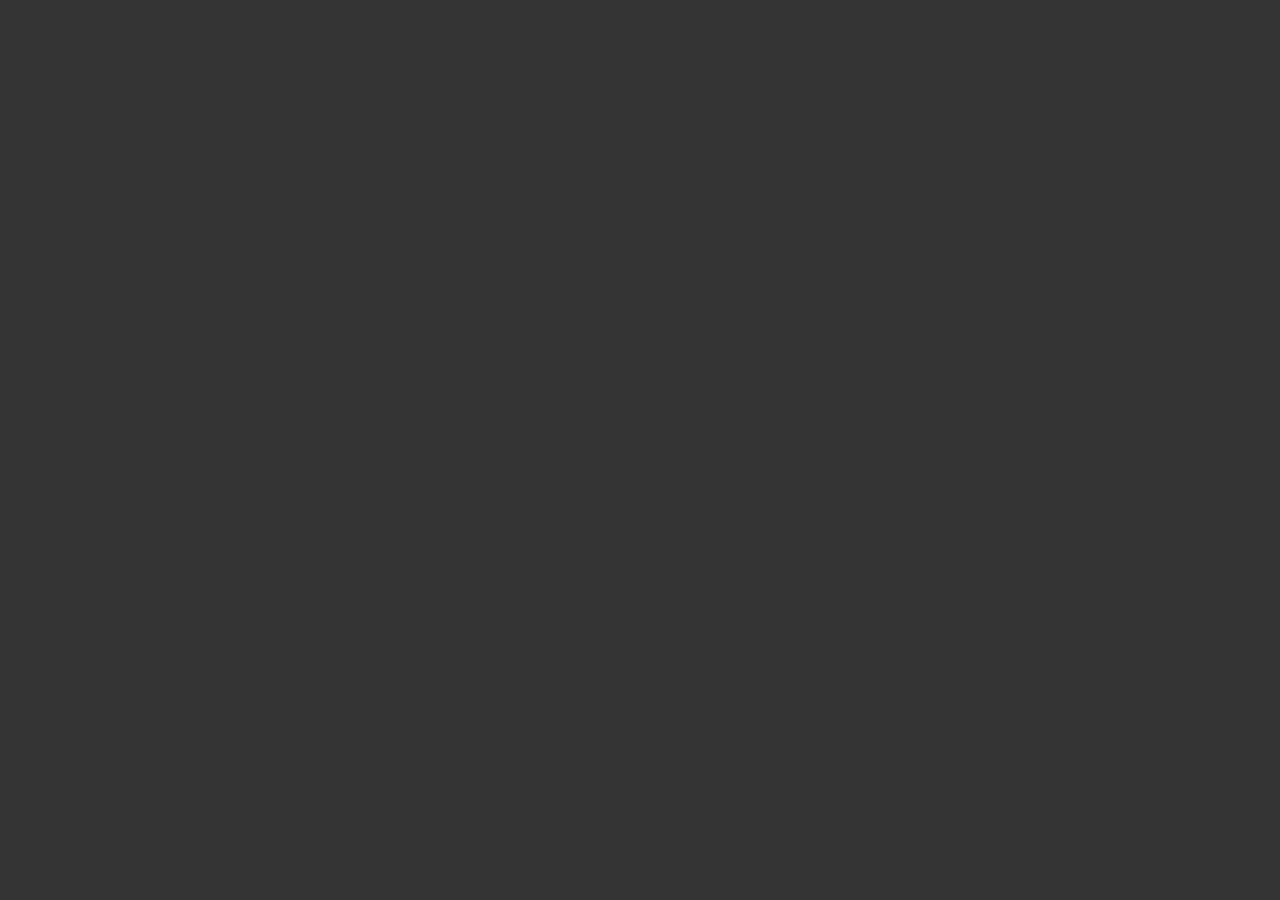
==== tools/make-icons.html @ e79e4e37 "Approved vault design; publish site/ to Netlify - Implements the founder-approved design (revision 2" ====
<!doctype html>
<!-- Dev tool: open http://localhost:8731/tools/make-icons.html (node tools/dev-server.js) to re-render
     site/icons/*.png and site/splash/*.png from the vector artwork in site/vault-art.js. -->
<meta charset="utf-8">
<title>Icon and launch-image renderer</title>
<body style="background:#333;color:#ddd;font:13px sans-serif">
<pre id="log"></pre>
<script src="/vault-art.js"></script>
<script>
(async function () {
  const log = m => { document.getElementById('log').textContent += m + '\n'; };
  const mark = await fetch('/brand/jasmy-mark.png').then(r => r.blob())
    .then(b => new Promise(res => { const f = new FileReader(); f.onload = () => res(f.result); f.readAsDataURL(b); }));
  const img = new Image();
  img.src = 'data:image/svg+xml;charset=utf-8,' + encodeURIComponent(VaultArt.iconSVG(mark, 512));
  await img.decode();
  async function put(dir, name, canvas) {
    const r = await fetch('/save/' + dir + '/' + name, { method: 'POST', body: canvas.toDataURL('image/png') });
    log(dir + '/' + name + ': ' + await r.text());
  }
  function canvas(w, h) { const c = document.createElement('canvas'); c.width = w; c.height = h; return c; }

  // app icons: full-bleed artwork (iOS rounds the corners itself)
  for (const size of [180, 192, 512]) {
    const c = canvas(size, size); c.getContext('2d').drawImage(img, 0, 0, size, size);
    await put('icons', 'icon-' + size + '.png', c);
  }
  // Android maskable: artwork at 80 % inside the safe zone on the same dark background
  {
    const c = canvas(512, 512), x = c.getContext('2d');
    x.fillStyle = '#0A0A0B'; x.fillRect(0, 0, 512, 512);
    x.drawImage(img, 51, 51, 410, 410);
    await put('icons', 'icon-maskable-512.png', c);
  }
  // iOS launch images: dark screen, the icon and the name (no white flash)
  const devices = [[375, 667, 2], [414, 896, 2], [360, 780, 3], [375, 812, 3], [390, 844, 3], [393, 852, 3],
                   [402, 874, 3], [414, 896, 3], [428, 926, 3], [430, 932, 3], [440, 956, 3]];
  for (const [w, h, d] of devices) {
    const c = canvas(w * d, h * d), x = c.getContext('2d');
    x.fillStyle = '#09090A'; x.fillRect(0, 0, c.width, c.height);
    const s = 88 * d, cx = c.width / 2, cy = c.height * 0.45, r = 20 * d;
    x.save(); x.beginPath(); x.roundRect(cx - s / 2, cy - s / 2, s, s, r); x.clip();
    x.drawImage(img, cx - s / 2, cy - s / 2, s, s); x.restore();
    x.fillStyle = '#8F887B'; x.font = (13 * d) + 'px Palatino, "Palatino Linotype", Georgia, serif';
    x.textAlign = 'center'; x.fillText('JASMY Gold', cx, cy + s / 2 + 30 * d);
    await put('splash', w + 'x' + h + '@' + d + '.png', c);
  }
  document.title = 'done';
})();
</script>
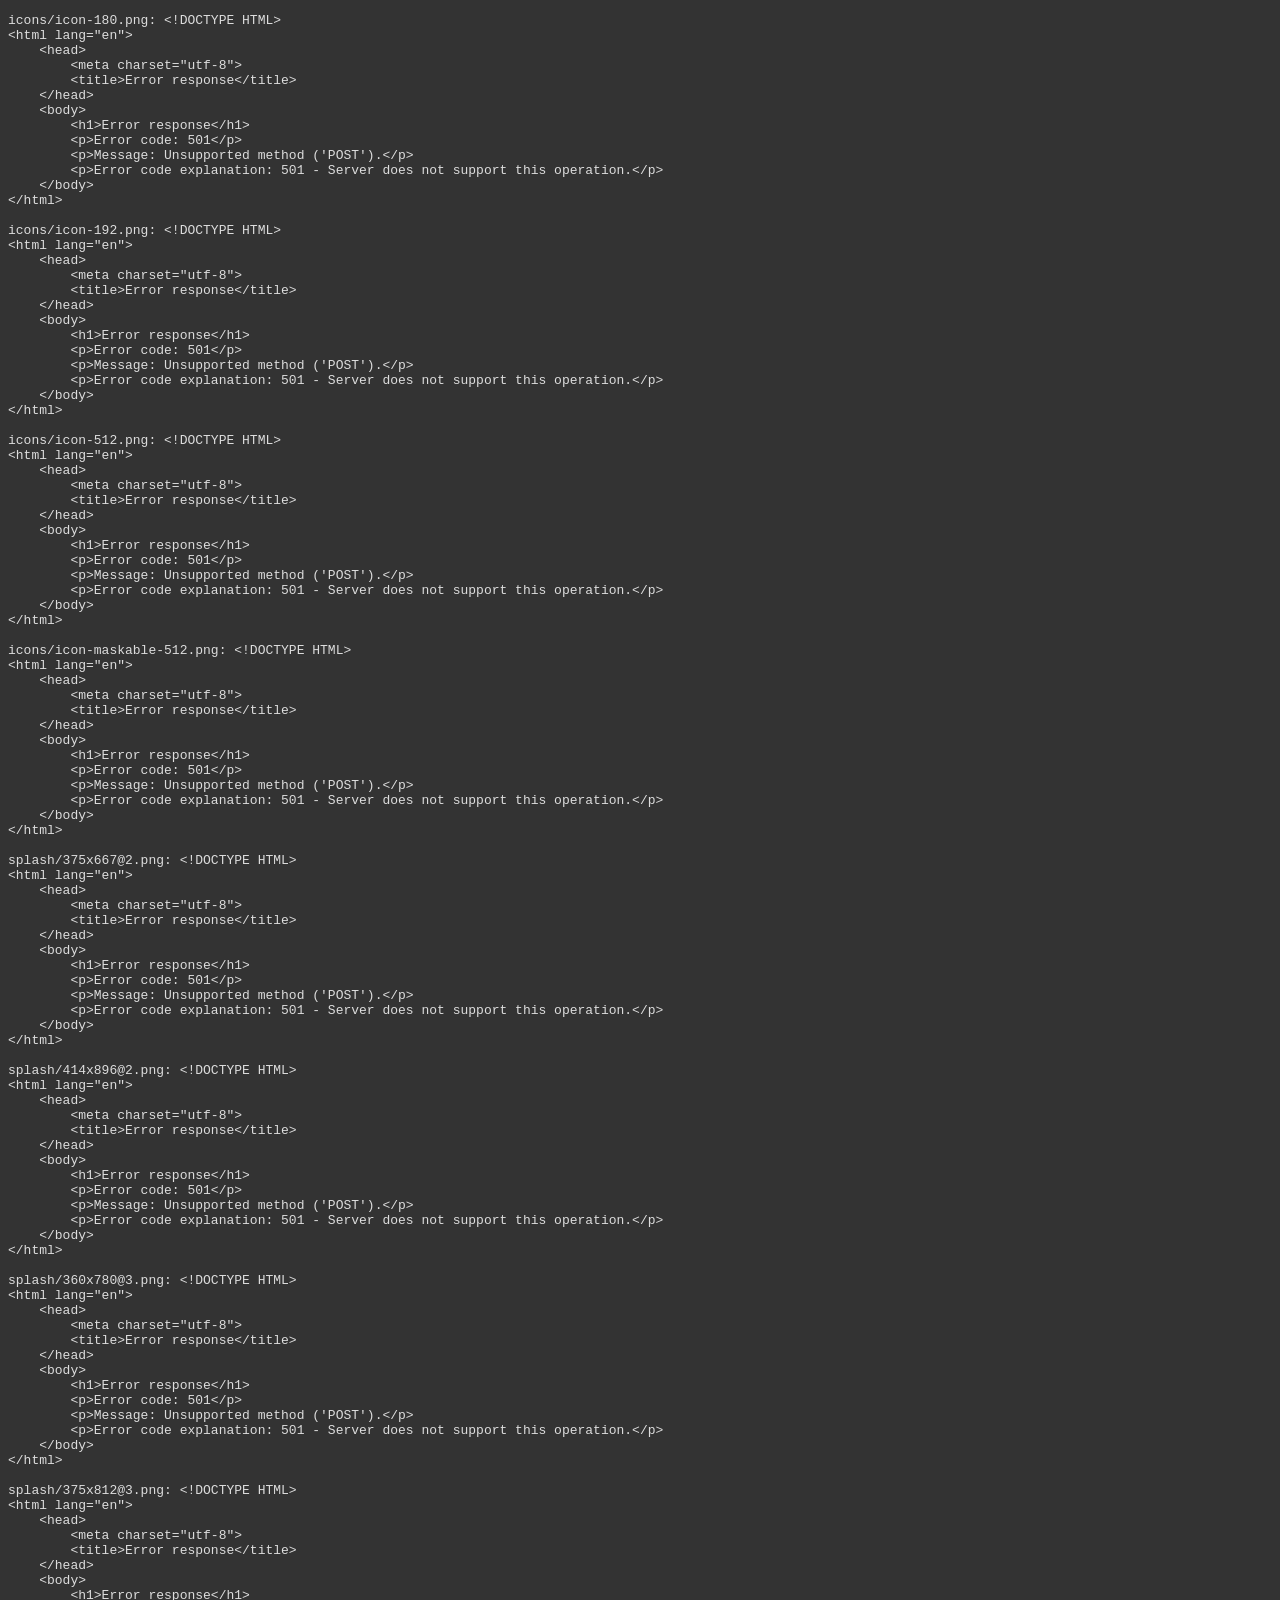
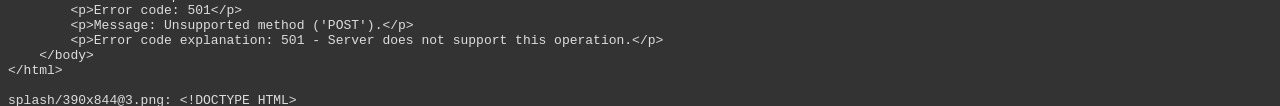
==== commit 4fb875d7: "App icon: founder-supplied JASMY Gold icon - New source tools/app-icon-source.png (founder's origina" ====
--- a/tools/make-icons.html
+++ b/tools/make-icons.html
@@ -1,46 +1,50 @@
 <!doctype html>
 <!-- Dev tool: open http://localhost:8731/tools/make-icons.html (node tools/dev-server.js) to re-render
-     site/icons/*.png and site/splash/*.png from the vector artwork in site/vault-art.js. -->
+     site/icons/*.png and site/splash/*.png from the founder-supplied icon tools/app-icon-source.png
+     (872 x 832). Everything outside the gold-rimmed rounded square is cut away. -->
 <meta charset="utf-8">
 <title>Icon and launch-image renderer</title>
 <body style="background:#333;color:#ddd;font:13px sans-serif">
 <pre id="log"></pre>
-<script src="/vault-art.js"></script>
 <script>
 (async function () {
   const log = m => { document.getElementById('log').textContent += m + '\n'; };
-  const mark = await fetch('/brand/jasmy-mark.png').then(r => r.blob())
-    .then(b => new Promise(res => { const f = new FileReader(); f.onload = () => res(f.result); f.readAsDataURL(b); }));
-  const img = new Image();
-  img.src = 'data:image/svg+xml;charset=utf-8,' + encodeURIComponent(VaultArt.iconSVG(mark, 512));
-  await img.decode();
+  const src = new Image(); src.src = '/tools/app-icon-source.png'; await src.decode();
+  // the rounded square with the gold rim, measured on the source: x 31..767, y 67..803
+  const CROP = { x: 31, y: 67, s: 736 };
+  const RADIUS = 0.15;   // corner radius of that rounded square, as a share of its side
+  function draw(x, dx, dy, ds) {
+    x.imageSmoothingEnabled = true; x.imageSmoothingQuality = 'high';
+    x.drawImage(src, CROP.x, CROP.y, CROP.s, CROP.s, dx, dy, ds, ds);
+  }
   async function put(dir, name, canvas) {
     const r = await fetch('/save/' + dir + '/' + name, { method: 'POST', body: canvas.toDataURL('image/png') });
     log(dir + '/' + name + ': ' + await r.text());
   }
   function canvas(w, h) { const c = document.createElement('canvas'); c.width = w; c.height = h; return c; }
 
-  // app icons: full-bleed artwork (iOS rounds the corners itself)
-  for (const size of [180, 192, 512]) {
-    const c = canvas(size, size); c.getContext('2d').drawImage(img, 0, 0, size, size);
+  // iOS home screen: opaque square; iOS applies its own rounded mask
+  { const c = canvas(180, 180), x = c.getContext('2d'); x.fillStyle = '#000'; x.fillRect(0, 0, 180, 180); draw(x, 0, 0, 180);
+    await put('icons', 'icon-180.png', c); }
+  // Android / browser: the rounded square itself, transparent outside it
+  for (const size of [192, 512]) {
+    const c = canvas(size, size), x = c.getContext('2d');
+    x.beginPath(); x.roundRect(0, 0, size, size, size * RADIUS); x.clip(); draw(x, 0, 0, size);
     await put('icons', 'icon-' + size + '.png', c);
   }
-  // Android maskable: artwork at 80 % inside the safe zone on the same dark background
-  {
-    const c = canvas(512, 512), x = c.getContext('2d');
+  // Android maskable: the icon at 80 % inside the safe zone on a dark background
+  { const c = canvas(512, 512), x = c.getContext('2d');
     x.fillStyle = '#0A0A0B'; x.fillRect(0, 0, 512, 512);
-    x.drawImage(img, 51, 51, 410, 410);
-    await put('icons', 'icon-maskable-512.png', c);
-  }
+    x.save(); x.beginPath(); x.roundRect(51, 51, 410, 410, 410 * RADIUS); x.clip(); draw(x, 51, 51, 410); x.restore();
+    await put('icons', 'icon-maskable-512.png', c); }
   // iOS launch images: dark screen, the icon and the name (no white flash)
   const devices = [[375, 667, 2], [414, 896, 2], [360, 780, 3], [375, 812, 3], [390, 844, 3], [393, 852, 3],
                    [402, 874, 3], [414, 896, 3], [428, 926, 3], [430, 932, 3], [440, 956, 3]];
   for (const [w, h, d] of devices) {
     const c = canvas(w * d, h * d), x = c.getContext('2d');
     x.fillStyle = '#09090A'; x.fillRect(0, 0, c.width, c.height);
-    const s = 88 * d, cx = c.width / 2, cy = c.height * 0.45, r = 20 * d;
-    x.save(); x.beginPath(); x.roundRect(cx - s / 2, cy - s / 2, s, s, r); x.clip();
-    x.drawImage(img, cx - s / 2, cy - s / 2, s, s); x.restore();
+    const s = 88 * d, cx = c.width / 2, cy = c.height * 0.45;
+    x.save(); x.beginPath(); x.roundRect(cx - s / 2, cy - s / 2, s, s, s * RADIUS); x.clip(); draw(x, cx - s / 2, cy - s / 2, s); x.restore();
     x.fillStyle = '#8F887B'; x.font = (13 * d) + 'px Palatino, "Palatino Linotype", Georgia, serif';
     x.textAlign = 'center'; x.fillText('JASMY Gold', cx, cy + s / 2 + 30 * d);
     await put('splash', w + 'x' + h + '@' + d + '.png', c);
